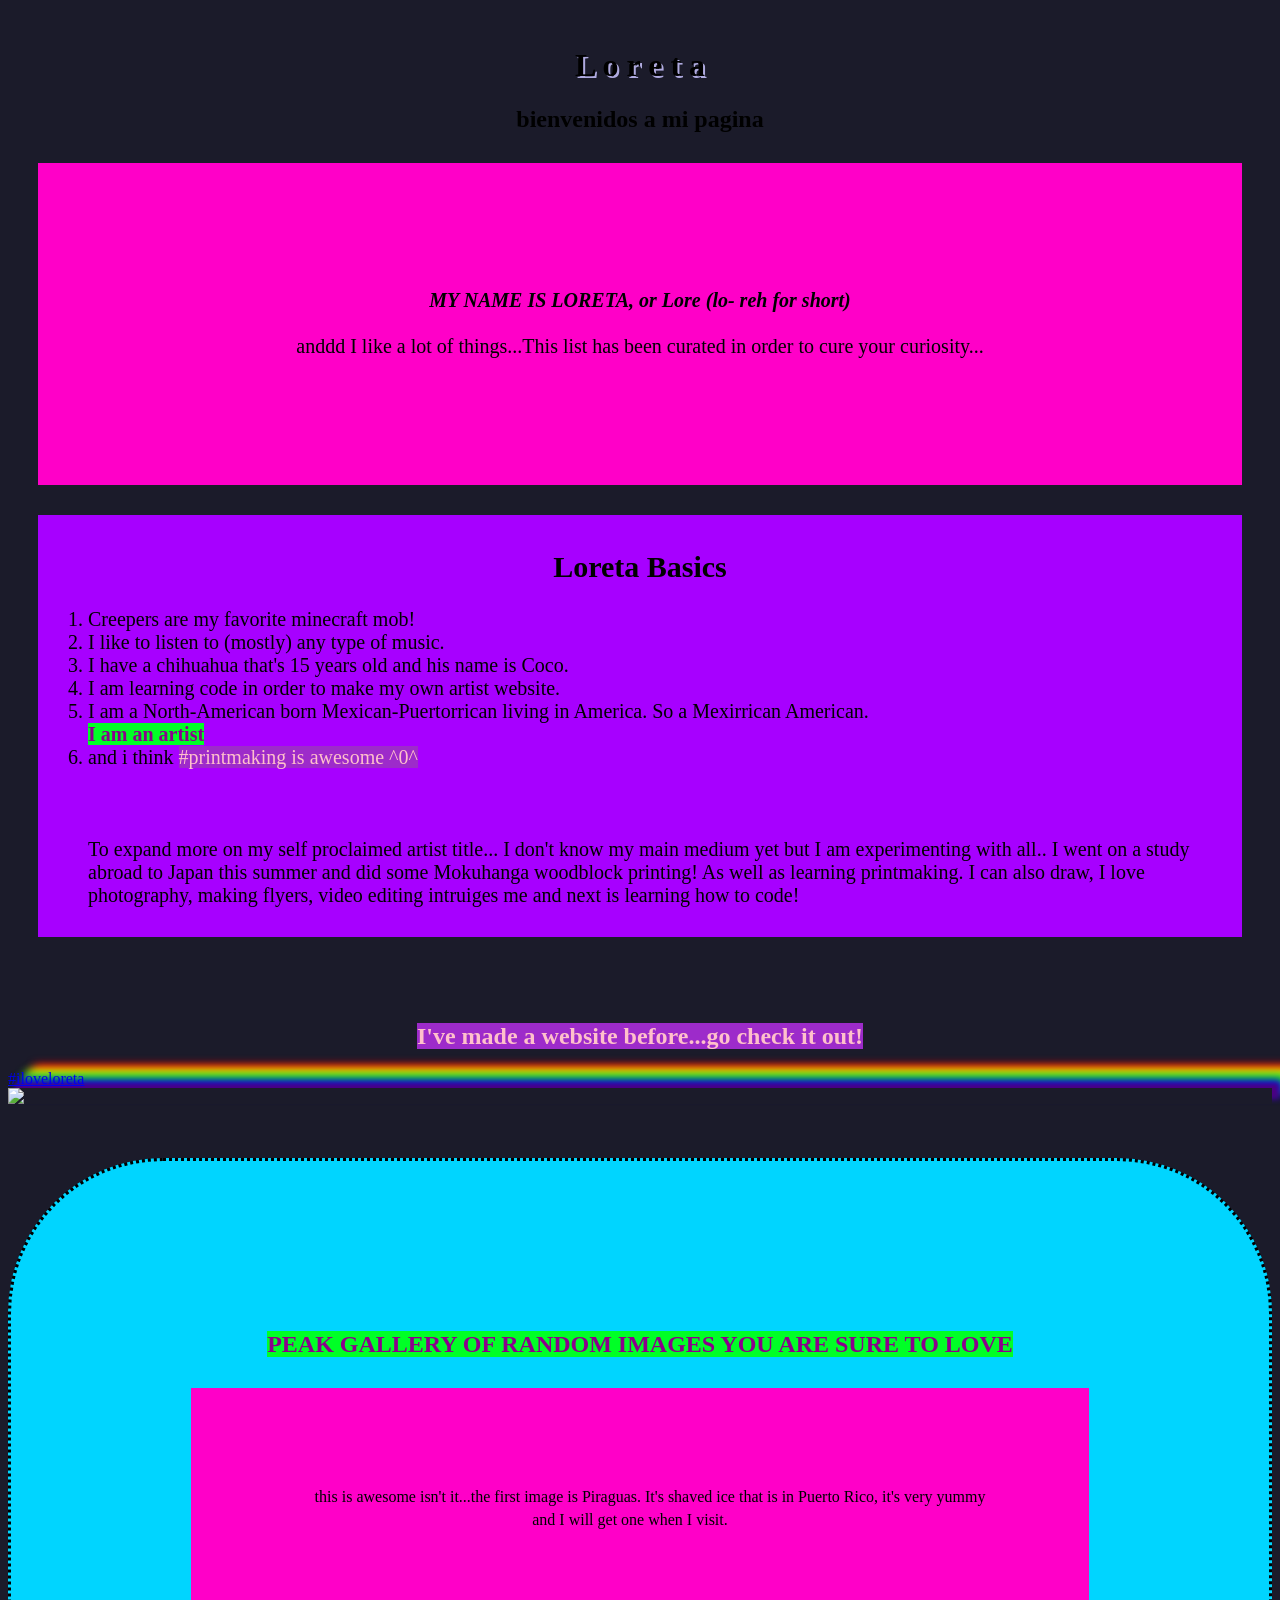
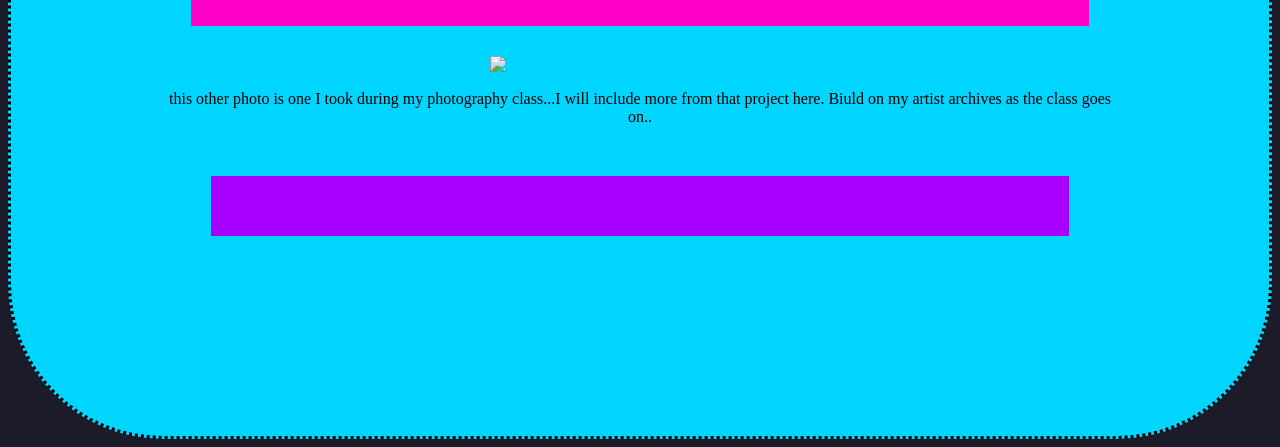
==== index.html @ 8ec843fa "more style" ====
<!DOCTYPE html>

<html>
    <head>
        <title>i love loreta 2.0 </title>
        <link href="ex01.css" rel="stylesheet" type="text/css" />
    </head>

<br>

<body id="pan-home">
    <h1 class="center"> <span class="highlight_01"> L o r e t a </span> </h1>
    <h2 class="center"> bienvenidos a mi pagina </h2> 

        <p class="center"><em><strong> MY NAME IS LORETA, or Lore (lo- reh for short) </em></strong>
    <br>
    <br>
    anddd I like a lot of things...This list has been curated in order to cure your curiosity...</p>


<div id="basics"> 
    <h2> Loreta Basics</h2> 
<ol>
<li> Creepers are my favorite minecraft mob!</li> 
<li> I like to listen to (mostly) any type of music. </li> 
<li> I have a chihuahua that's 15 years old and his name is Coco. </li> 
<li>I am learning code in order to make my own artist website.</li> 
<li> I am a North-American born Mexican-Puertorrican living in America. So a Mexirrican American. </li> 
<strong> <span class= "highlight_03"> I am an artist </strong> </span> </li> 
<li> and i think <span class="highlight_02"> #printmaking is awesome ^0^ </span></li> 
<br>
<br> 

<br>
<span> To expand more on my self proclaimed artist title... I don't know my main medium yet but I am experimenting with all.. I went on a study abroad to Japan this summer and did some Mokuhanga woodblock printing! As well as learning printmaking. I can also draw, I love photography, making flyers, video editing intruiges me and next is learning how to code!</span> <span class="highlight_01"> </span> <span class="highlight_03"> </span> 
</div>

<br>
<br>

<h2><span class="highlight_02">I've made a website before...go check it out!</span></h2>
<span class="center"> <a href=' https://iloveloreta.neocities.org/'> #iloveloreta </a> </span>


<div id="demoObject"> <span class="highlight_04"> <img src="../ART101/exercises/images/alien cat wow doesn't that look exactly like me heh.jpg" width="400"> </span> </div> </div>

<br>
<br>
<br>

<div id="div1">
    <h2><span class="highlight_03"> PEAK GALLERY OF RANDOM IMAGES YOU ARE SURE TO LOVE </span></h2>
        <div id="gallery">
              <p><span class="caption">this is awesome isn't it...the first image is Piraguas. It's shaved ice that is in Puerto Rico, it's very yummy and I will get one when I visit. </span> </p>
             <img src="../ART101/exercises/images/piraguas.jpg">
             <br>
             <p2> this other photo is one I took during my photography class...I will include more from that project here. Biuld on my artist archives as the class goes on..</p2>
            </div>
            <div id="title_box"> 
            </div>
</div>
---- ex01.css ----
html {
    background-color: #1b1b2a
}

#title_box {background-color: #a700ff; padding: 30px; margin:50px}

.center {text-align: center;}

h1 {font-weight:bolder ;
    text-align: center}

h2 {font-weight: bolder;
    text-align: center;
}

.highlight_01 {text-shadow:2px 2px 0 #afaadf;} 

.highlight_02 {color: pink; background-color:rgb(157, 43, 202)}

.highlight_03 {color:darkmagenta; background-color: rgb(0, 255, 38);}

#pan-home { position: relative; height:100wh ; background: url(../ART101/exercises/images/Stars_flash.gif)}

p {background-color: rgb(255, 0, 200);
    padding: 10%;
    margin: 30px; 
    font-size: 20px     
}

UL {color:rgb(178, 36, 178) } 


img {
    display: block;
    margin-left: auto;
    margin-right: auto;
    width: auto;
}

#example1 {
    border: 1px solid;
    padding: 1px;
    box-shadow: 1px 1px;
}

.center { text-align: center;}
A:hover {
    color:aqua; 
    background: rgb(253, 31,31);
}


#basics {background-color: #a700ff ; padding: 10px; margin:30px; font-size:20px ;}

#demoObject {
-webkit-box-shadow: 7px -5px 5px 0px #4B0082, 11px -9px 10px 0px #0000FF, 16px -14px 10px 0px #00FF00, 20px -17px 10px 0px #FFFF00, 24px -19px 10px 0px #FF7F00, 27px -23px 10px 0px #FF0000, 5px 5px 15px 5px rgba(0,0,0,0); 
box-shadow: 7px -5px 5px 0px #4B0082, 11px -9px 10px 0px #0000FF, 16px -14px 10px 0px #00FF00, 20px -17px 10px 0px #FFFF00, 24px -19px 10px 0px #FF7F00, 27px -23px 10px 0px #FF0000, 5px 5px 15px 5px rgba(0,0,0,0);
}
body#tinymce {
background: #FFFFFF
}


#gallery {
    display: block;
    flex-wrap: wrap;
    justify-content: center;
    gap: 1rem;
    align-items: flex-start;
}

#gallery > div {
    display: block;
    flex-wrap: wrap;
    justify-content: center;
    gap: 1rem;
}
.caption {background-color: transparent;
    padding: 10px;
    margin: 10px;
    font-size: 16px}

#gallery img {
    width: 300px;
    height: auto;
    margin: auto;
}

#div1 {  
  border-radius: 155px;
  border-style: dotted;
  background-color: #00d5ff;
  padding: 150px;
  width: auto;
  height: auto; 
  text-align: center;
}
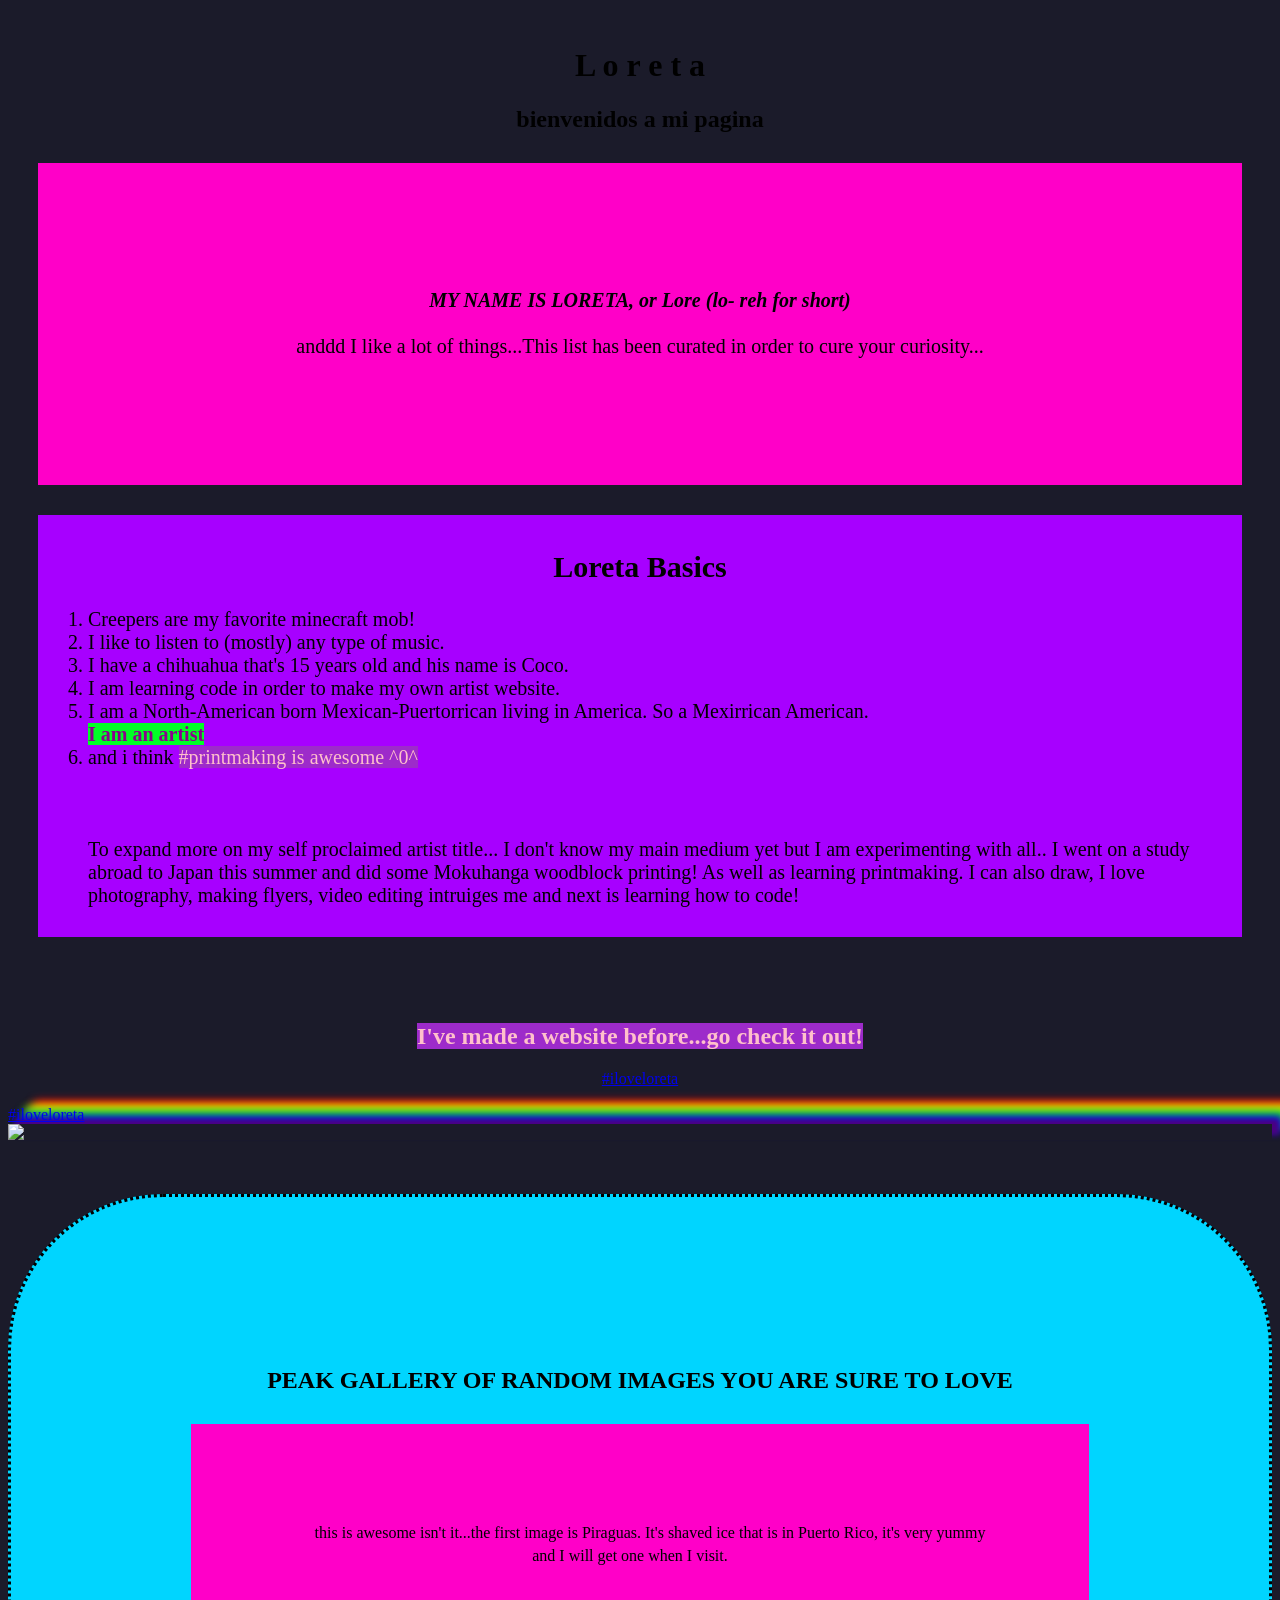
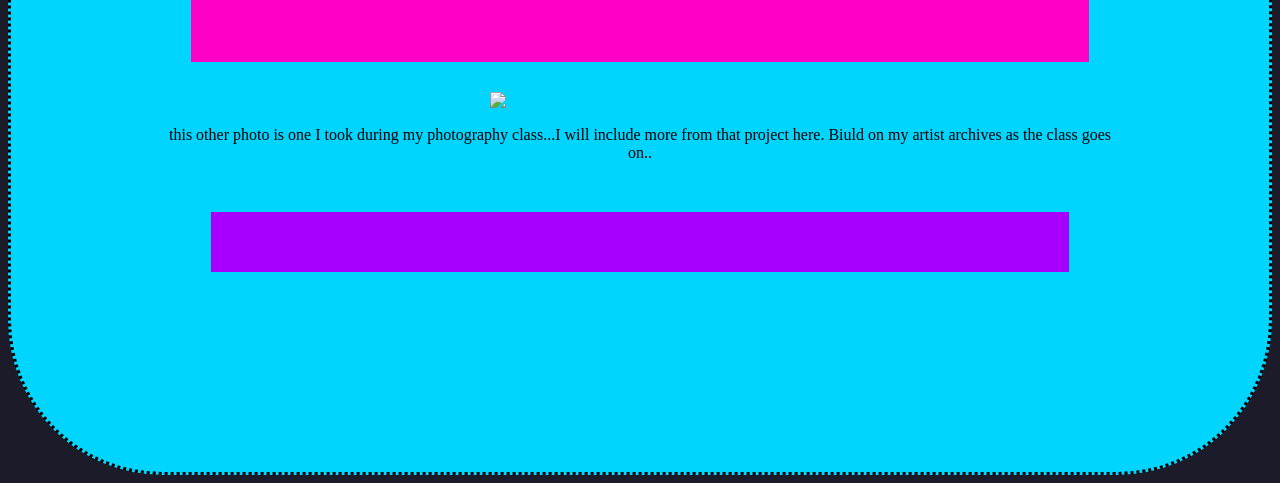
==== commit a521e27c: "more" ====
--- a/index.html
+++ b/index.html
@@ -26,8 +26,8 @@
 <li> I have a chihuahua that's 15 years old and his name is Coco. </li> 
 <li>I am learning code in order to make my own artist website.</li> 
 <li> I am a North-American born Mexican-Puertorrican living in America. So a Mexirrican American. </li> 
-<strong> <span class= "highlight_03"> I am an artist </strong> </span> </li> 
-<li> and i think <span class="highlight_02"> #printmaking is awesome ^0^ </span></li> 
+<strong> <span class= "text_purp_green"> I am an artist </strong> </span> </li> 
+<li> and i think <span class="text_pink_purp"> #printmaking is awesome ^0^ </span></li> 
 <br>
 <br> 
 
@@ -38,11 +38,12 @@
 <br>
 <br>
 
-<h2><span class="highlight_02">I've made a website before...go check it out!</span></h2>
-<span class="center"> <a href=' https://iloveloreta.neocities.org/'> #iloveloreta </a> </span>
+<h2><span class="text_pink_purp">I've made a website before...go check it out!</span></h2>
+<div class="center"> <a href="https://iloveloreta.neocities.org/"> #iloveloreta </a> </div> <br>
+<div="center"> <a href=' https://iloveloreta.neocities.org/'> #iloveloreta </a> </span>
 
 
-<div id="demoObject"> <span class="highlight_04"> <img src="../ART101/exercises/images/alien cat wow doesn't that look exactly like me heh.jpg" width="400"> </span> </div> </div>
+<div id="demoObject"> <span class="highlight_04"> <img src="../ART101/exercises/images/alien cat wow doesn't that look exactly like me heh.jpg" width="400"> </span> </div>
 
 <br>
 <br>
--- a/ex01.css
+++ b/ex01.css
@@ -13,11 +13,11 @@
     text-align: center;
 }
 
-.highlight_01 {text-shadow:2px 2px 0 #afaadf;} 
+.shadow_purple{text-shadow:2px 2px 0 #afaadf;} 
 
-.highlight_02 {color: pink; background-color:rgb(157, 43, 202)}
+.text_pink_purp {color: pink; background-color:rgb(157, 43, 202)}
 
-.highlight_03 {color:darkmagenta; background-color: rgb(0, 255, 38);}
+.text_purp_green {color:darkmagenta; background-color: rgb(0, 255, 38);}
 
 #pan-home { position: relative; height:100wh ; background: url(../ART101/exercises/images/Stars_flash.gif)}
 
@@ -27,7 +27,6 @@
     font-size: 20px     
 }
 
-UL {color:rgb(178, 36, 178) } 
 
 
 img {
@@ -43,7 +42,6 @@
     box-shadow: 1px 1px;
 }
 
-.center { text-align: center;}
 A:hover {
     color:aqua; 
     background: rgb(253, 31,31);
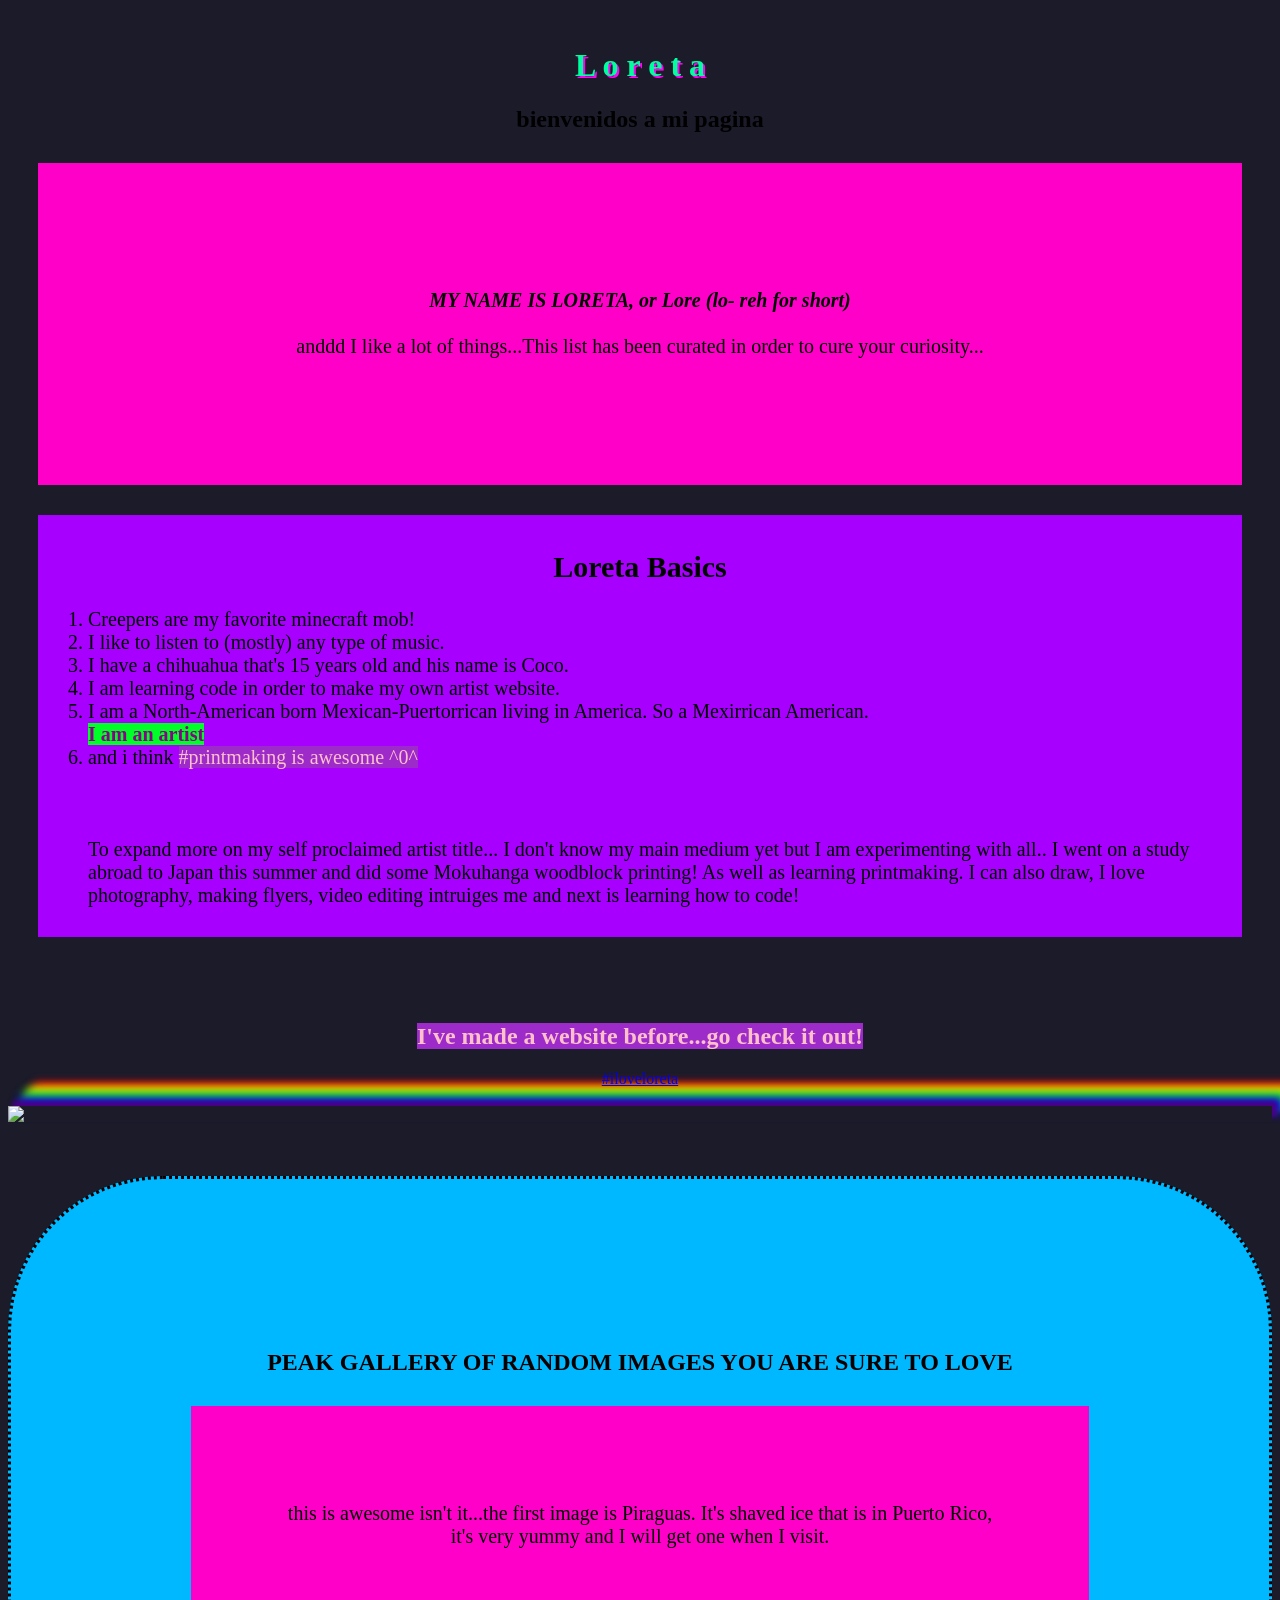
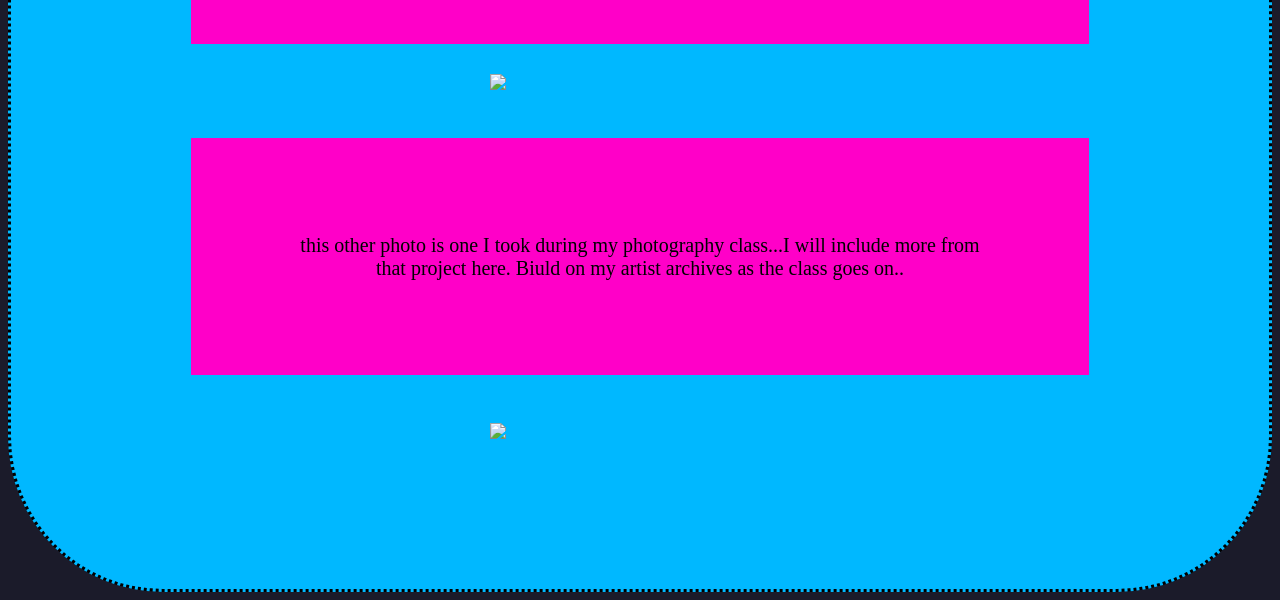
==== commit d6ab028d: "yayyy" ====
--- a/index.html
+++ b/index.html
@@ -4,12 +4,16 @@
     <head>
         <title>i love loreta 2.0 </title>
         <link href="ex01.css" rel="stylesheet" type="text/css" />
+        <link rel="preconnect" href="https://fonts.googleapis.com">
+    <link rel="preconnect" href="https://fonts.gstatic.com" crossorigin>
+    <link href="https://fonts.googleapis.com/css2?family=Henny+Penny&display=swap" rel="stylesheet">
+    <link href="ex01.css" rel="stylesheet" type="text/css" />
     </head>
 
 <br>
 
 <body id="pan-home">
-    <h1 class="center"> <span class="highlight_01"> L o r e t a </span> </h1>
+    <h1 class="center"> <span class="shadow_purple"> L o r e t a </span> </h1>
     <h2 class="center"> bienvenidos a mi pagina </h2> 
 
         <p class="center"><em><strong> MY NAME IS LORETA, or Lore (lo- reh for short) </em></strong>
@@ -38,9 +42,8 @@
 <br>
 <br>
 
-<h2><span class="text_pink_purp">I've made a website before...go check it out!</span></h2>
+<h2> <span class="text_pink_purp">I've made a website before...go check it out!</span> </span></h2>
 <div class="center"> <a href="https://iloveloreta.neocities.org/"> #iloveloreta </a> </div> <br>
-<div="center"> <a href=' https://iloveloreta.neocities.org/'> #iloveloreta </a> </span>
 
 
 <div id="demoObject"> <span class="highlight_04"> <img src="../ART101/exercises/images/alien cat wow doesn't that look exactly like me heh.jpg" width="400"> </span> </div>
@@ -52,14 +55,13 @@
 <div id="div1">
     <h2><span class="highlight_03"> PEAK GALLERY OF RANDOM IMAGES YOU ARE SURE TO LOVE </span></h2>
         <div id="gallery">
-              <p><span class="caption">this is awesome isn't it...the first image is Piraguas. It's shaved ice that is in Puerto Rico, it's very yummy and I will get one when I visit. </span> </p>
+              <p>this is awesome isn't it...the first image is Piraguas. It's shaved ice that is in Puerto Rico, it's very yummy and I will get one when I visit. </p>
              <img src="../ART101/exercises/images/piraguas.jpg">
              <br>
-             <p2> this other photo is one I took during my photography class...I will include more from that project here. Biuld on my artist archives as the class goes on..</p2>
-            </div>
-            <div id="title_box"> 
-            </div>
-</div>      
+             <p> this other photo is one I took during my photography class...I will include more from that project here. Biuld on my artist archives as the class goes on..</p>
+                <br>
+                <img src="../ART101/exercises/images/sexyamamas1.jpg">
+            </div>       
 
 
     
--- a/ex01.css
+++ b/ex01.css
@@ -2,18 +2,25 @@
     background-color: #1b1b2a
 }
 
+@import url('https://fonts.googleapis.com/css2?family=Henny+Penny&display=swap');
+
+.action {
+    font-family: "Henny Penny", system-ui;
+    font-size: 20px;
+}
 #title_box {background-color: #a700ff; padding: 30px; margin:50px}
 
 .center {text-align: center;}
 
 h1 {font-weight:bolder ;
-    text-align: center}
+    text-align: center; 
+    color: #00ff9f;}
 
 h2 {font-weight: bolder;
     text-align: center;
 }
 
-.shadow_purple{text-shadow:2px 2px 0 #afaadf;} 
+.shadow_purple{text-shadow:2px 2px 0 #ff00f2;} 
 
 .text_pink_purp {color: pink; background-color:rgb(157, 43, 202)}
 
@@ -51,8 +58,8 @@
 #basics {background-color: #a700ff ; padding: 10px; margin:30px; font-size:20px ;}
 
 #demoObject {
--webkit-box-shadow: 7px -5px 5px 0px #4B0082, 11px -9px 10px 0px #0000FF, 16px -14px 10px 0px #00FF00, 20px -17px 10px 0px #FFFF00, 24px -19px 10px 0px #FF7F00, 27px -23px 10px 0px #FF0000, 5px 5px 15px 5px rgba(0,0,0,0); 
-box-shadow: 7px -5px 5px 0px #4B0082, 11px -9px 10px 0px #0000FF, 16px -14px 10px 0px #00FF00, 20px -17px 10px 0px #FFFF00, 24px -19px 10px 0px #FF7F00, 27px -23px 10px 0px #FF0000, 5px 5px 15px 5px rgba(0,0,0,0);
+-webkit-box-shadow: 5px -5px 5px 0px #4B0082, 11px -9px 10px 0px #0000FF, 16px -14px 10px 0px #00FF00, 20px -17px 10px 0px #FFFF00, 24px -19px 10px 0px #FF7F00, 27px -23px 10px 0px #FF0000, 5px 5px 15px 5px rgba(0,0,0,0); 
+box-shadow: 5px -5px 5px 0px #4B0082, 11px -9px 10px 0px #0000FF, 16px -14px 10px 0px #00FF00, 20px -17px 10px 0px #FFFF00, 24px -19px 10px 0px #FF7F00, 27px -23px 10px 0px #FF0000, 5px 5px 15px 5px rgba(0,0,0,0);
 }
 body#tinymce {
 background: #FFFFFF
@@ -87,7 +94,7 @@
 #div1 {  
   border-radius: 155px;
   border-style: dotted;
-  background-color: #00d5ff;
+  background-color: #00b8ff;
   padding: 150px;
   width: auto;
   height: auto; 
--- a/ex01.css
+++ b/ex01.css
@@ -2,18 +2,25 @@
     background-color: #1b1b2a
 }
 
+@import url('https://fonts.googleapis.com/css2?family=Henny+Penny&display=swap');
+
+.action {
+    font-family: "Henny Penny", system-ui;
+    font-size: 20px;
+}
 #title_box {background-color: #a700ff; padding: 30px; margin:50px}
 
 .center {text-align: center;}
 
 h1 {font-weight:bolder ;
-    text-align: center}
+    text-align: center; 
+    color: #00ff9f;}
 
 h2 {font-weight: bolder;
     text-align: center;
 }
 
-.shadow_purple{text-shadow:2px 2px 0 #afaadf;} 
+.shadow_purple{text-shadow:2px 2px 0 #ff00f2;} 
 
 .text_pink_purp {color: pink; background-color:rgb(157, 43, 202)}
 
@@ -51,8 +58,8 @@
 #basics {background-color: #a700ff ; padding: 10px; margin:30px; font-size:20px ;}
 
 #demoObject {
--webkit-box-shadow: 7px -5px 5px 0px #4B0082, 11px -9px 10px 0px #0000FF, 16px -14px 10px 0px #00FF00, 20px -17px 10px 0px #FFFF00, 24px -19px 10px 0px #FF7F00, 27px -23px 10px 0px #FF0000, 5px 5px 15px 5px rgba(0,0,0,0); 
-box-shadow: 7px -5px 5px 0px #4B0082, 11px -9px 10px 0px #0000FF, 16px -14px 10px 0px #00FF00, 20px -17px 10px 0px #FFFF00, 24px -19px 10px 0px #FF7F00, 27px -23px 10px 0px #FF0000, 5px 5px 15px 5px rgba(0,0,0,0);
+-webkit-box-shadow: 5px -5px 5px 0px #4B0082, 11px -9px 10px 0px #0000FF, 16px -14px 10px 0px #00FF00, 20px -17px 10px 0px #FFFF00, 24px -19px 10px 0px #FF7F00, 27px -23px 10px 0px #FF0000, 5px 5px 15px 5px rgba(0,0,0,0); 
+box-shadow: 5px -5px 5px 0px #4B0082, 11px -9px 10px 0px #0000FF, 16px -14px 10px 0px #00FF00, 20px -17px 10px 0px #FFFF00, 24px -19px 10px 0px #FF7F00, 27px -23px 10px 0px #FF0000, 5px 5px 15px 5px rgba(0,0,0,0);
 }
 body#tinymce {
 background: #FFFFFF
@@ -87,7 +94,7 @@
 #div1 {  
   border-radius: 155px;
   border-style: dotted;
-  background-color: #00d5ff;
+  background-color: #00b8ff;
   padding: 150px;
   width: auto;
   height: auto; 
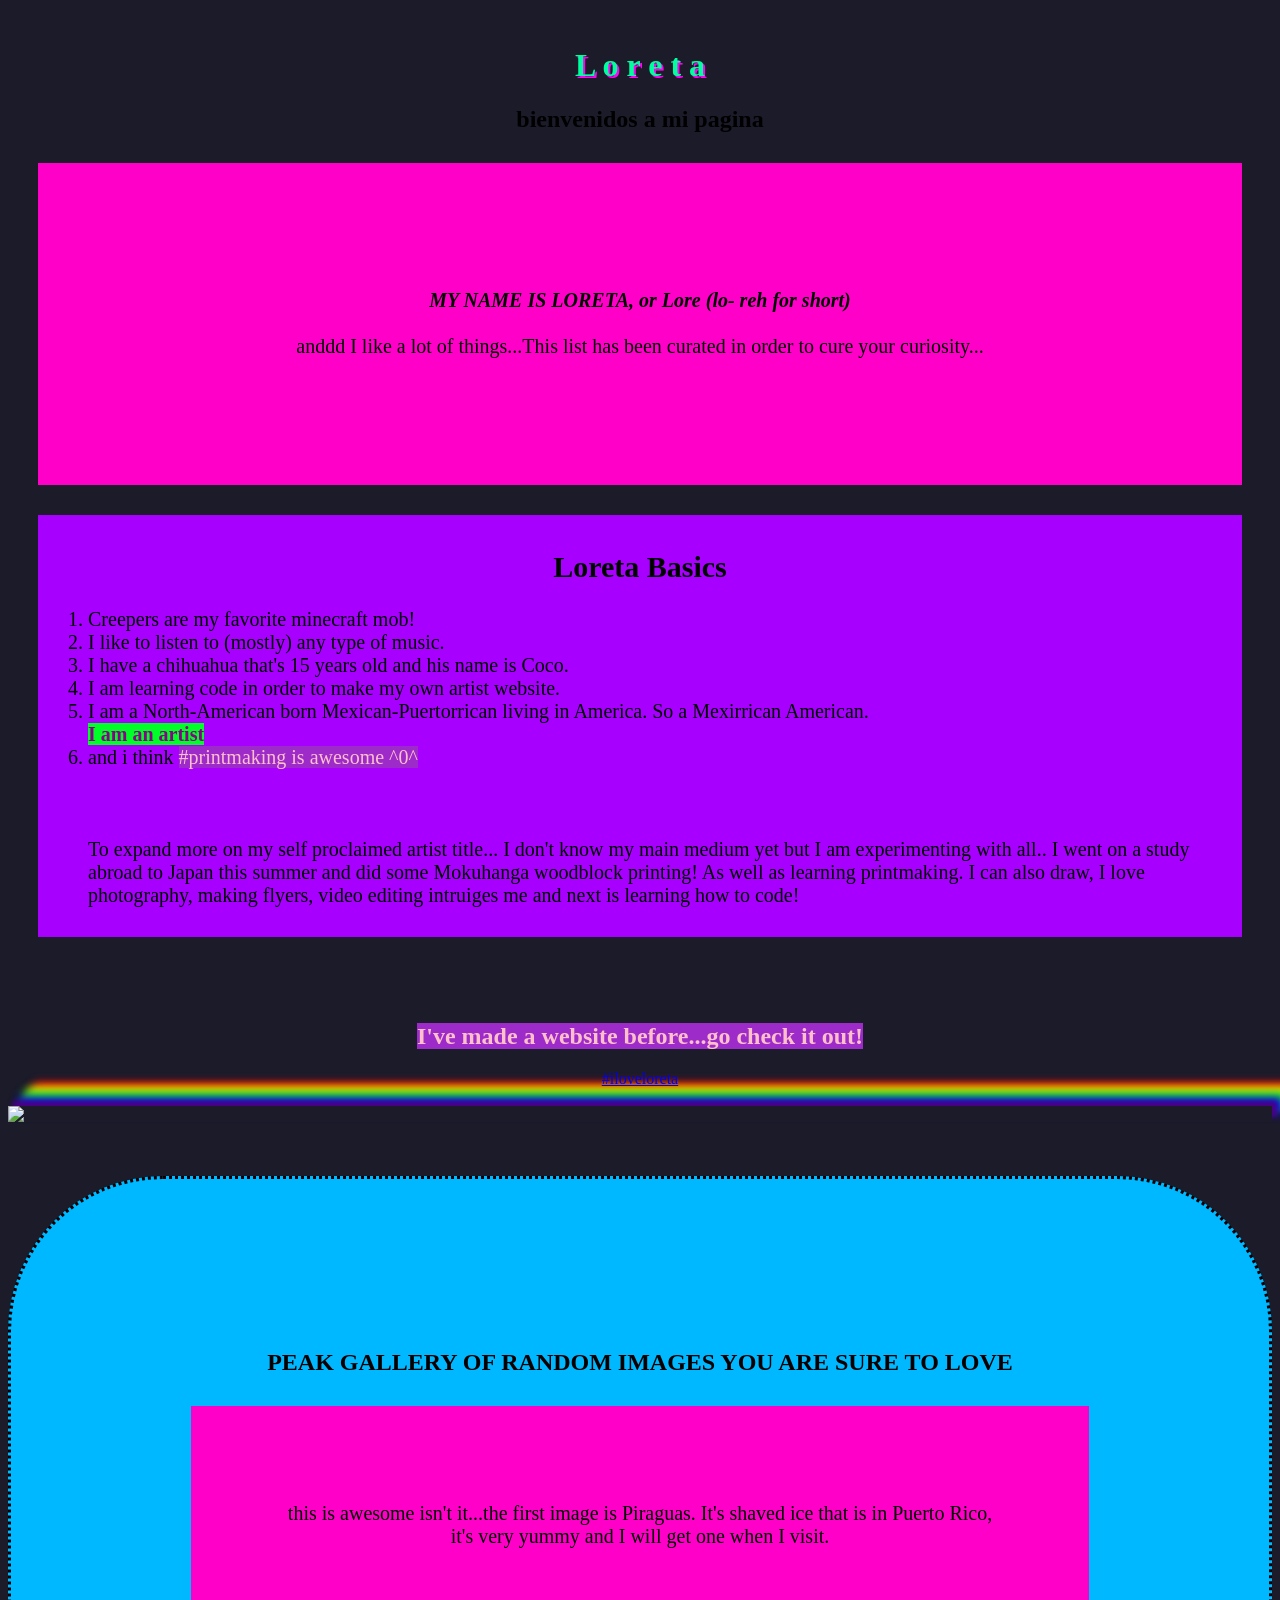
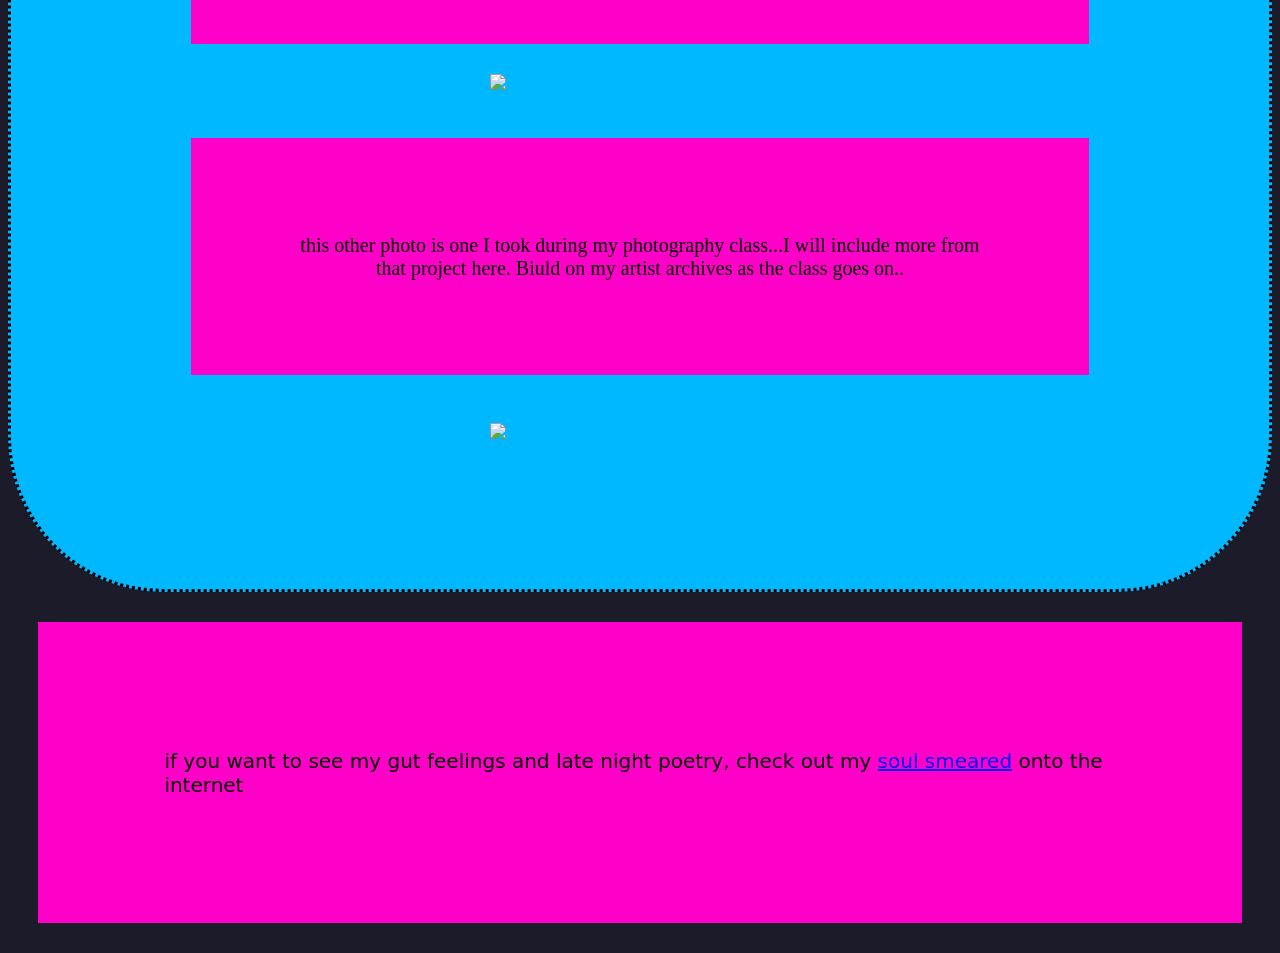
==== commit e217c0c0: "a lottt of stuff" ====
--- a/index.html
+++ b/index.html
@@ -62,6 +62,16 @@
                 <br>
                 <img src="../ART101/exercises/images/sexyamamas1.jpg">
             </div>       
+        </div>
+    </div>
+</div>
 
+<div class="action"> 
+    <p> if you want to see my gut feelings and late night poetry, check out my 
+        <a href="environment/env01.html">soul smeared</a>
+         onto the internet
+        
+    </p>
+</div>
 
     
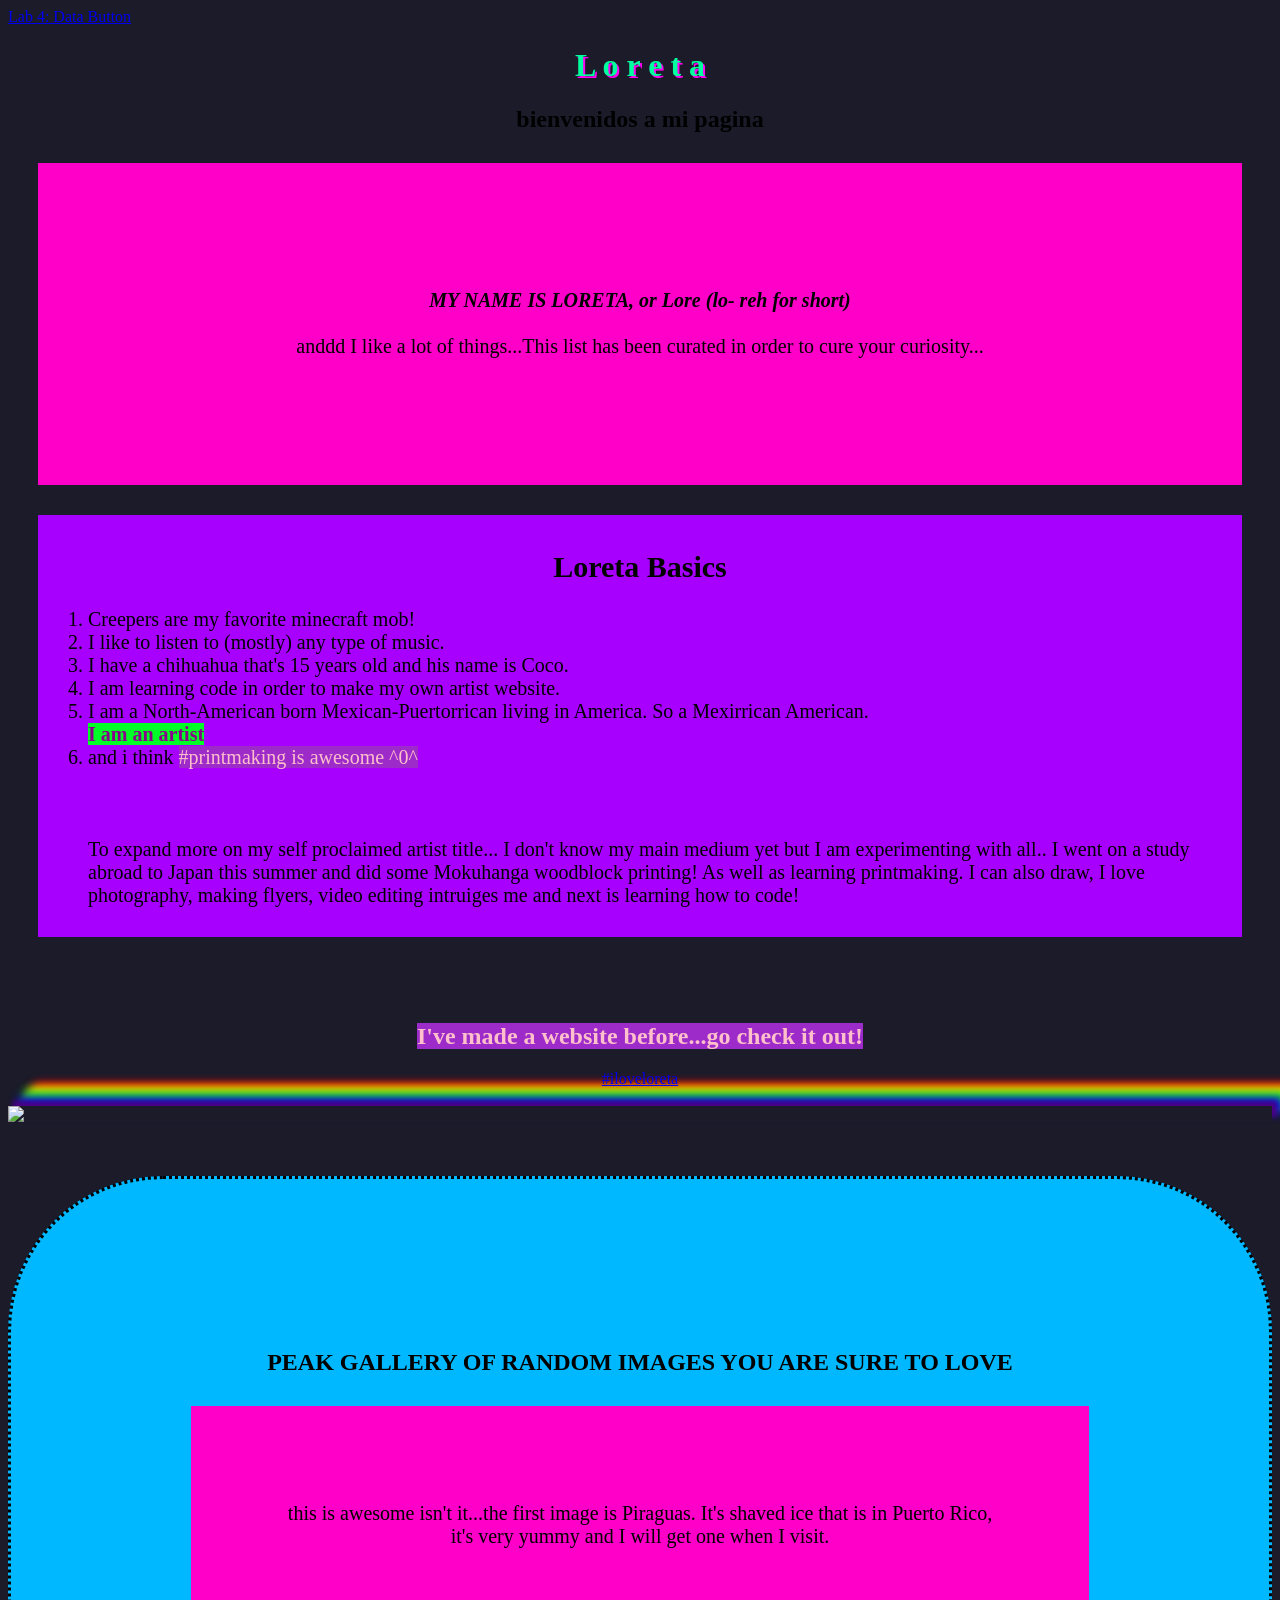
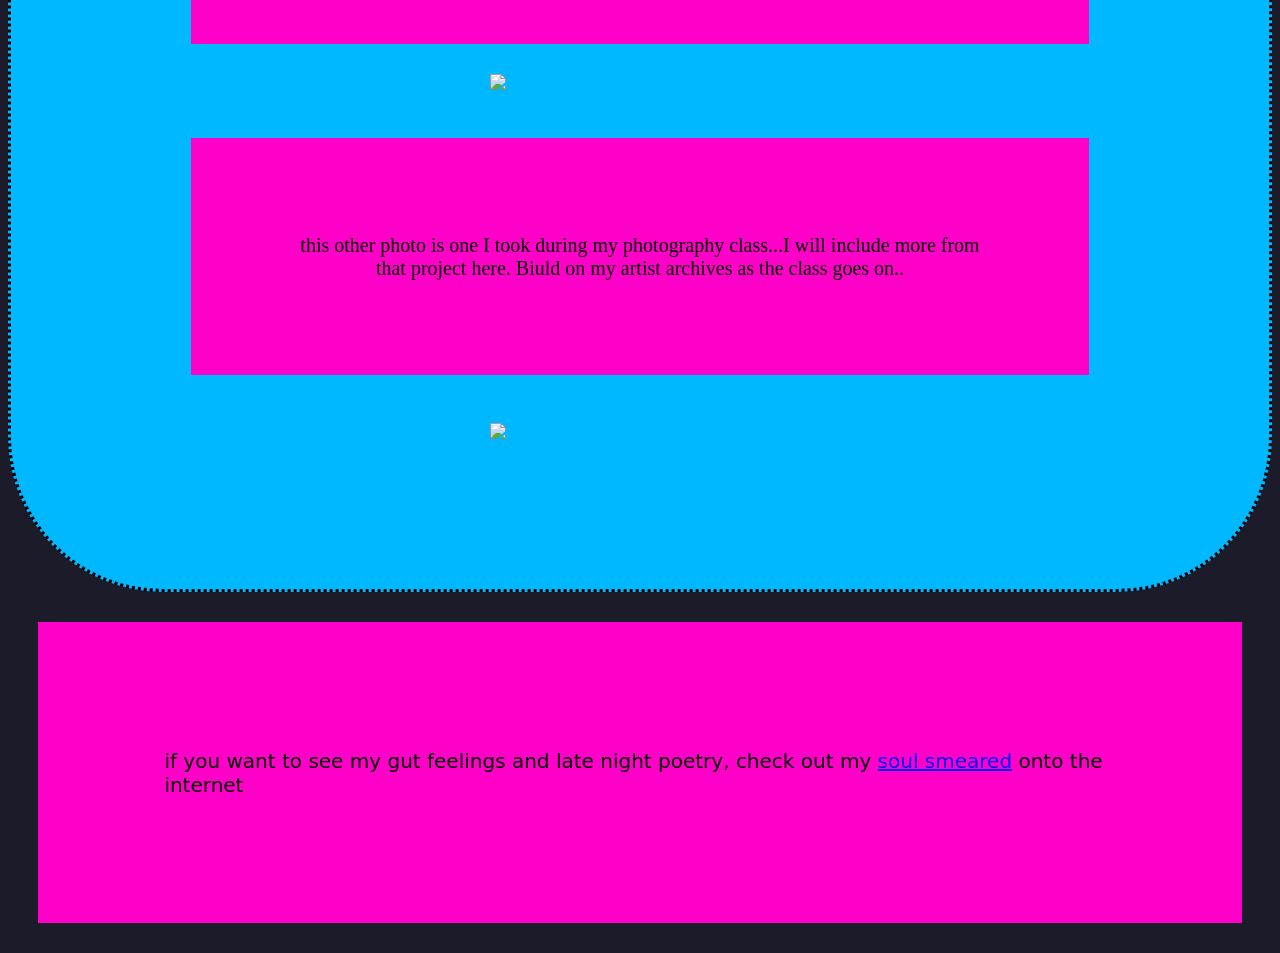
==== commit 7d3ecb2e: "new things.. like javascript..." ====
--- a/index.html
+++ b/index.html
@@ -8,6 +8,7 @@
     <link rel="preconnect" href="https://fonts.gstatic.com" crossorigin>
     <link href="https://fonts.googleapis.com/css2?family=Henny+Penny&display=swap" rel="stylesheet">
     <link href="ex01.css" rel="stylesheet" type="text/css" />
+    <a href="lab04.html">Lab 4: Data Button</a>
     </head>
 
 <br>
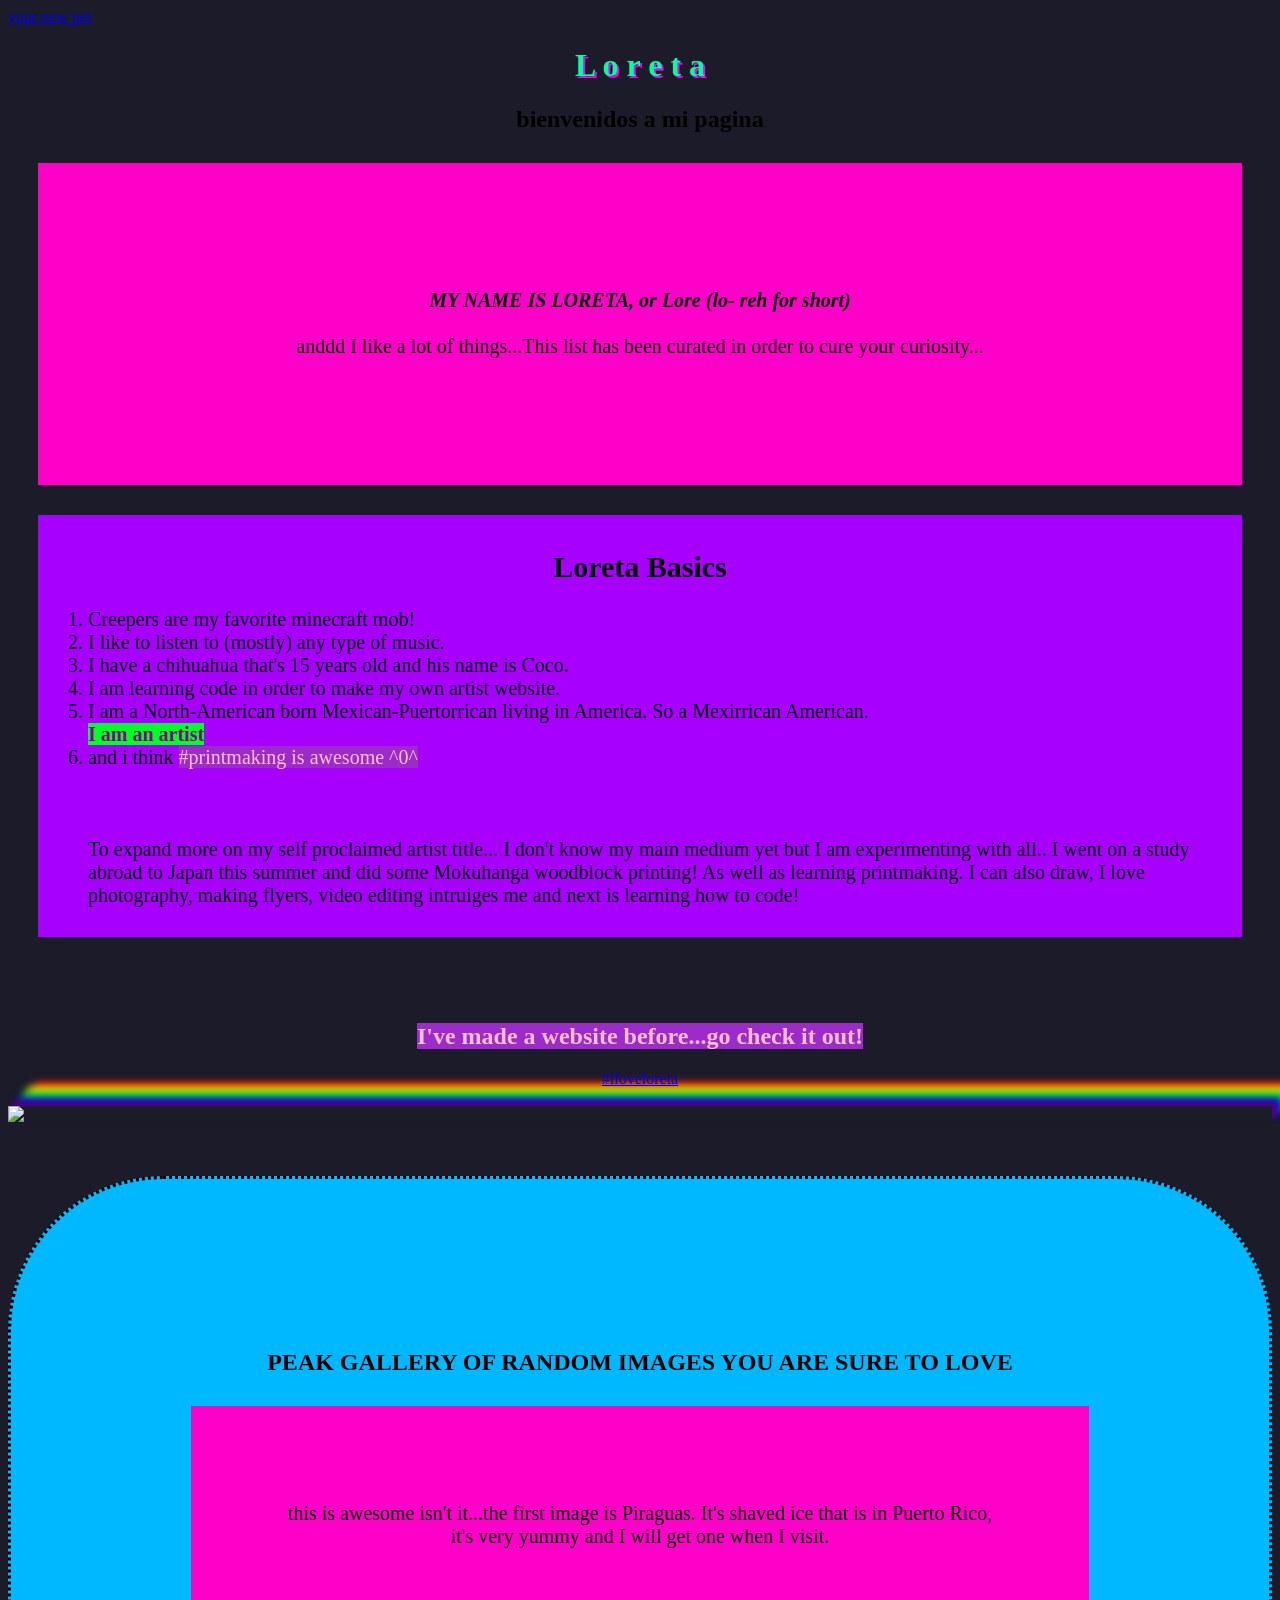
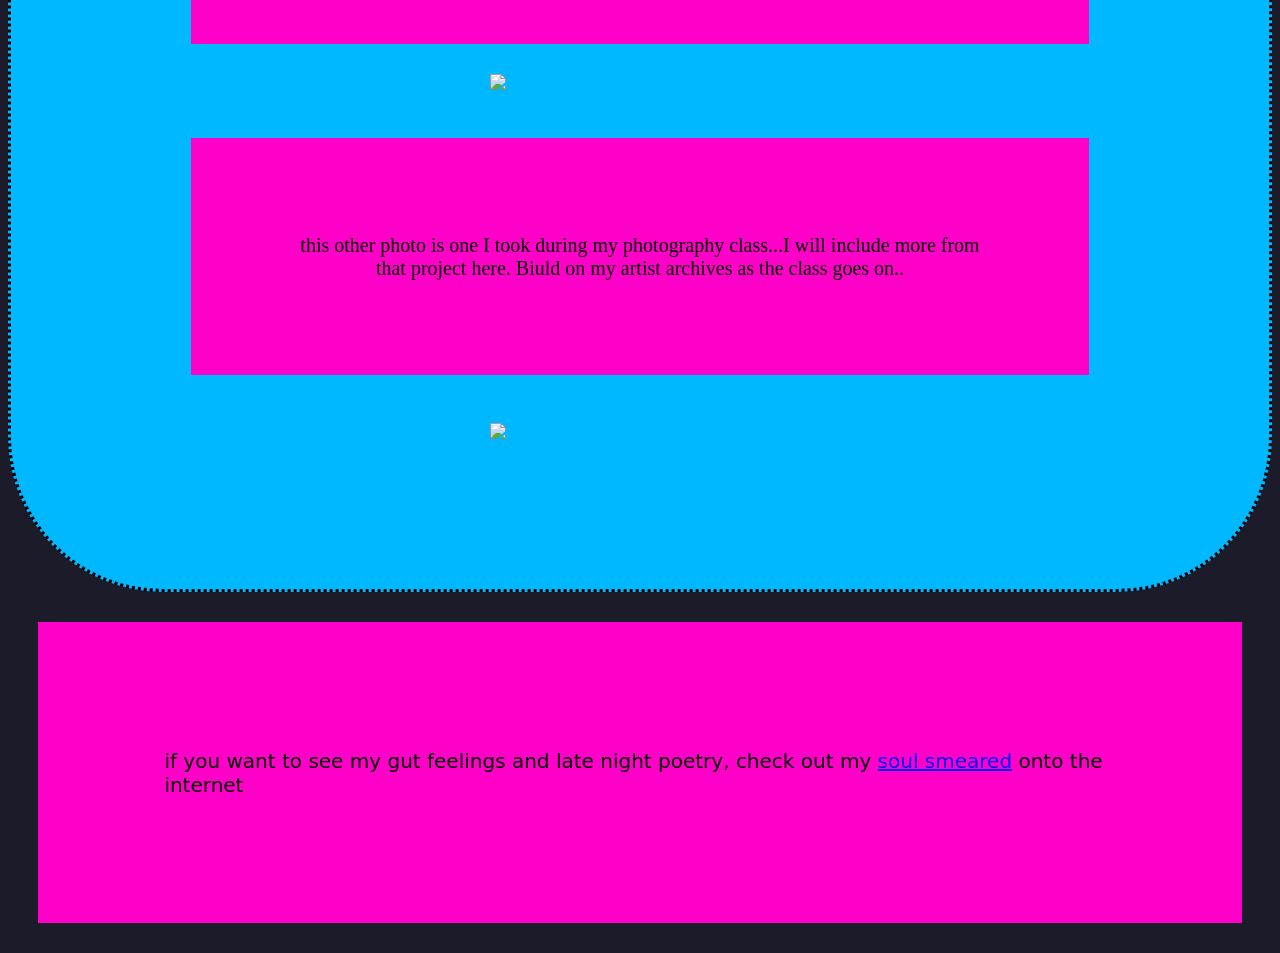
==== commit 1afb8cd4: "more" ====
--- a/index.html
+++ b/index.html
@@ -8,7 +8,7 @@
     <link rel="preconnect" href="https://fonts.gstatic.com" crossorigin>
     <link href="https://fonts.googleapis.com/css2?family=Henny+Penny&display=swap" rel="stylesheet">
     <link href="ex01.css" rel="stylesheet" type="text/css" />
-    <a href="lab04.html">Lab 4: Data Button</a>
+    <a href="lab04.html">your new pet</a>
     </head>
 
 <br>
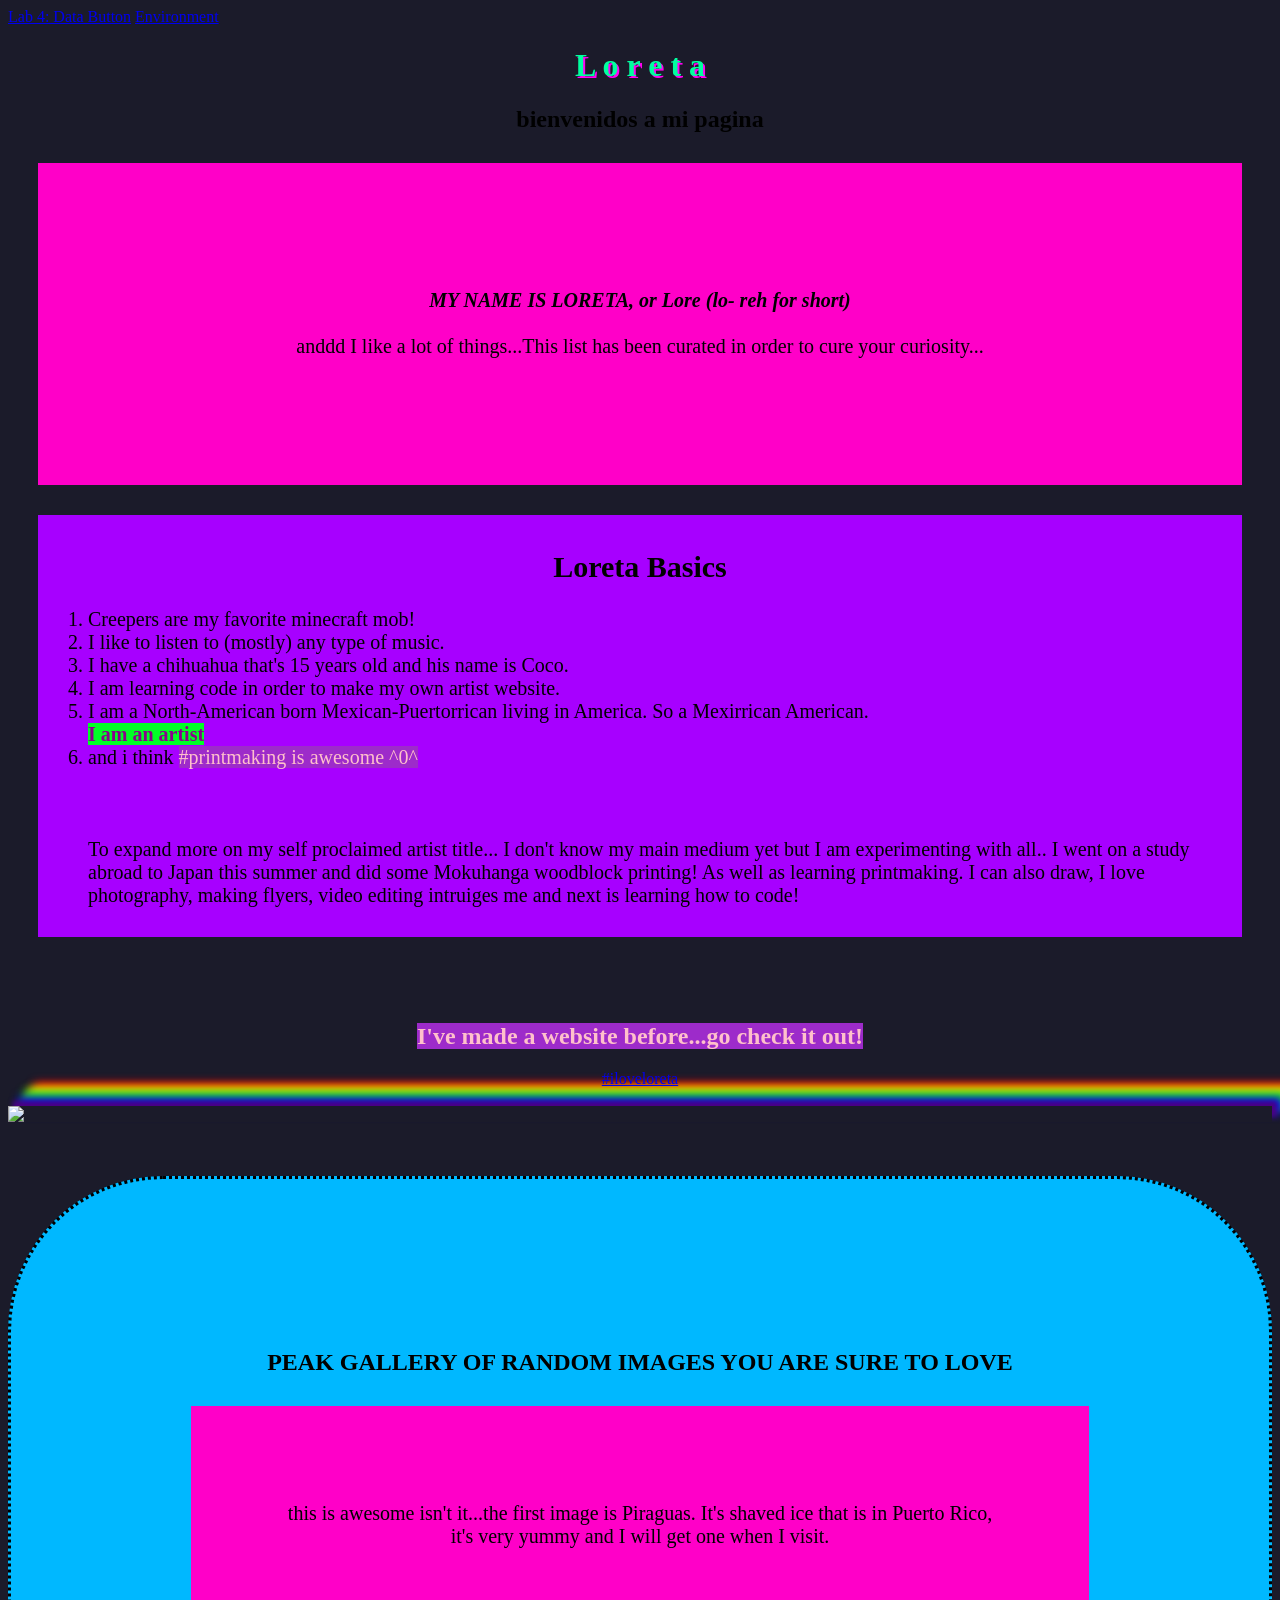
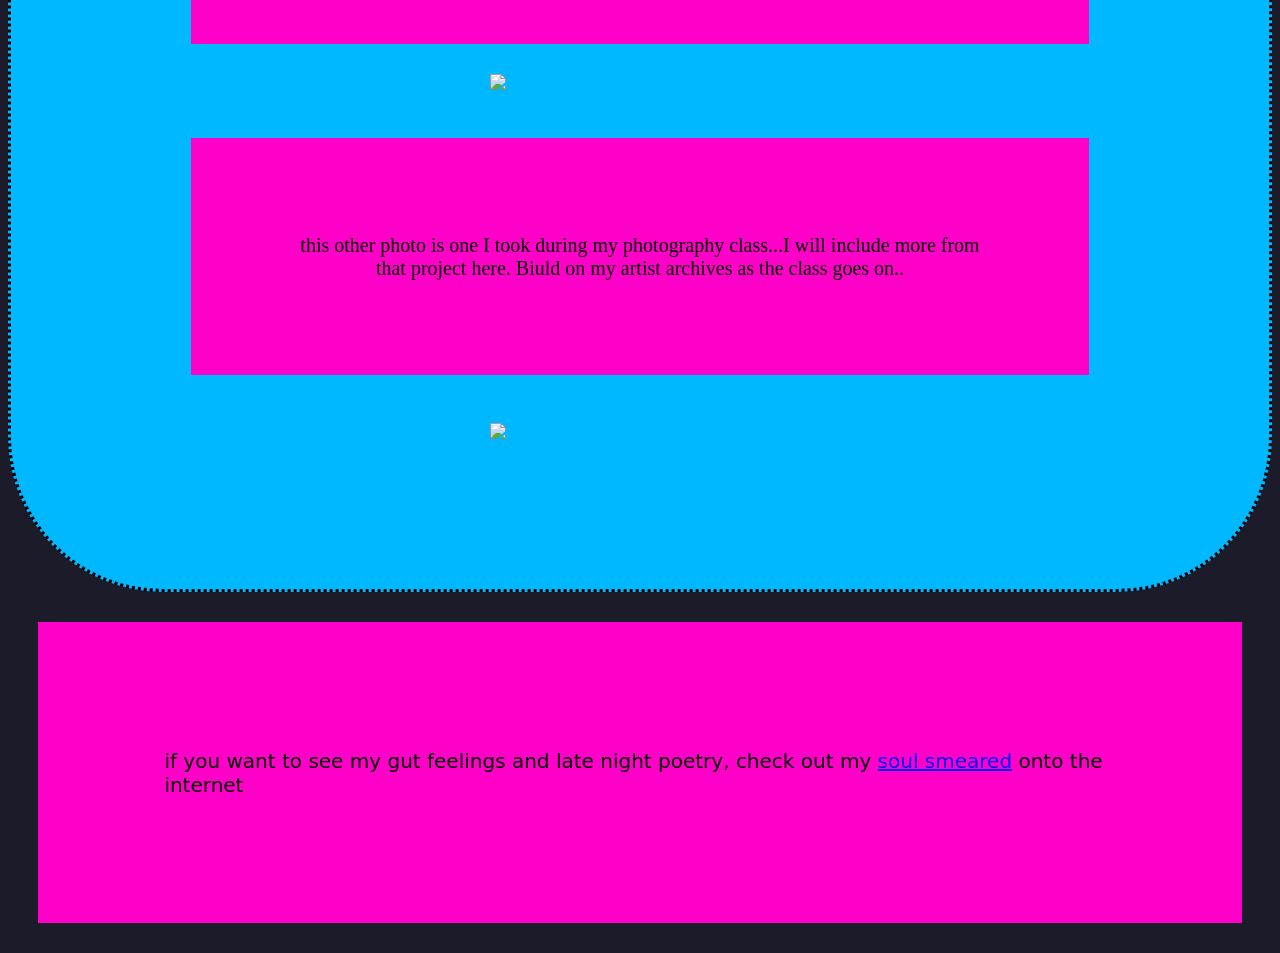
==== commit e8a95992: "conclusive" ====
--- a/index.html
+++ b/index.html
@@ -8,7 +8,9 @@
     <link rel="preconnect" href="https://fonts.gstatic.com" crossorigin>
     <link href="https://fonts.googleapis.com/css2?family=Henny+Penny&display=swap" rel="stylesheet">
     <link href="ex01.css" rel="stylesheet" type="text/css" />
-    <a href="lab04.html">your new pet</a>
+<a href="exercises/lab04.html">Lab 4: Data Button</a>
+<a href="environment/env01.html">Environment</a>
+
     </head>
 
 <br>
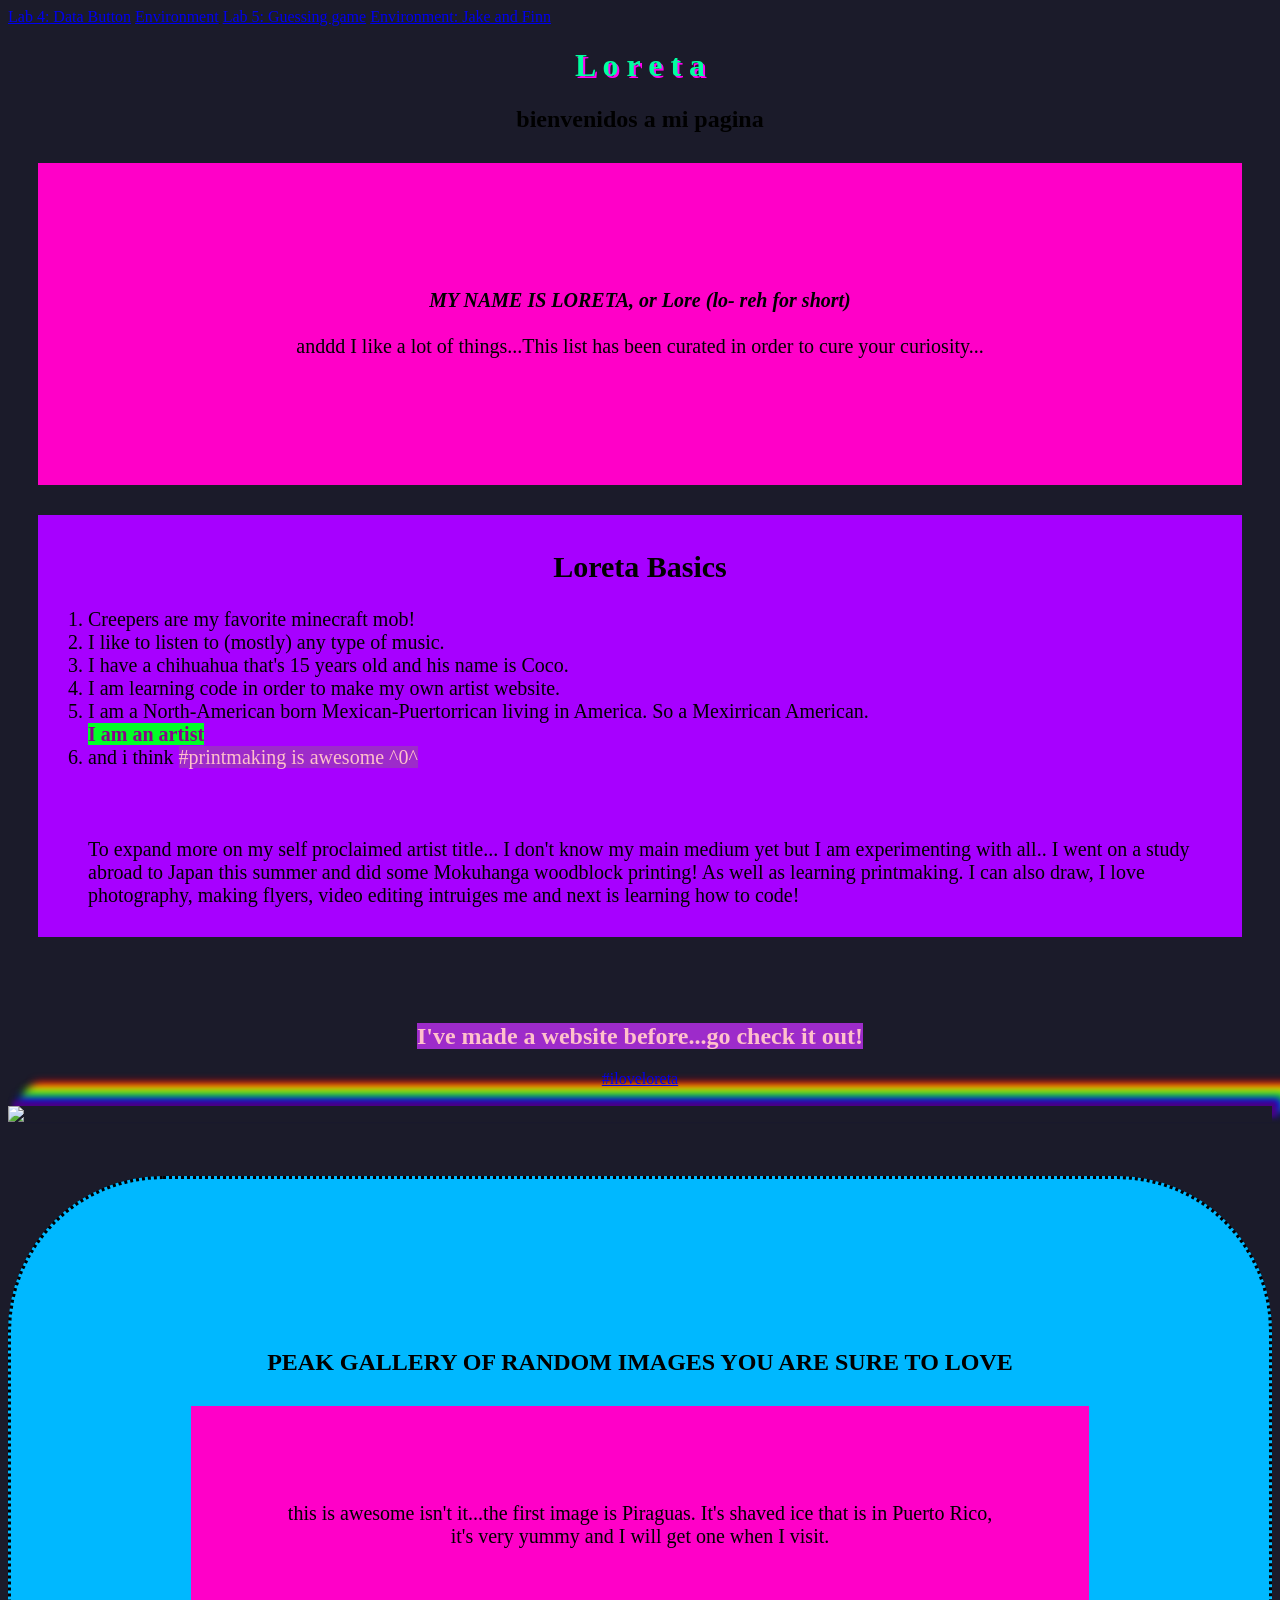
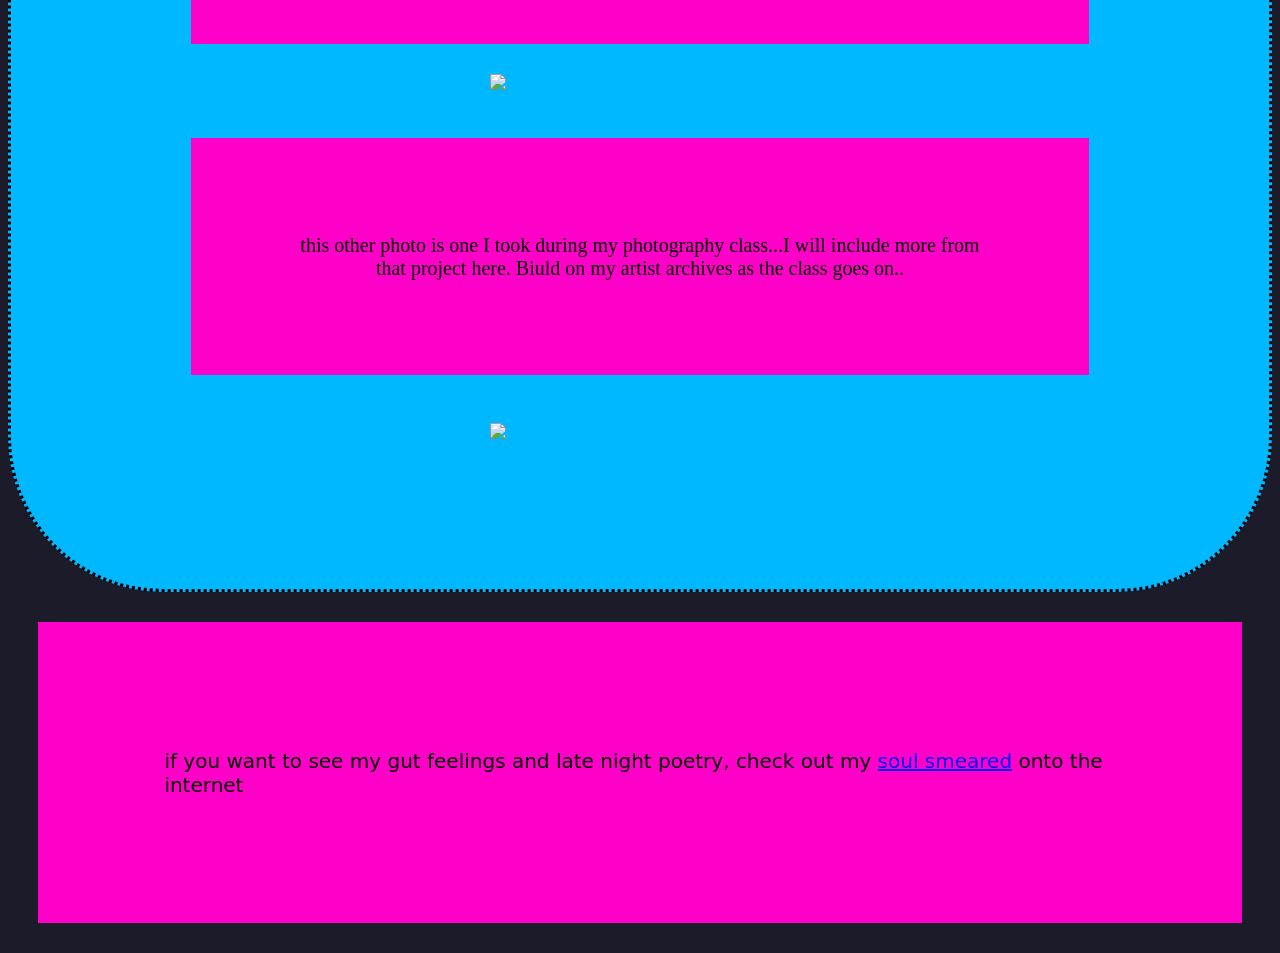
==== commit ea5085e4: "mroe more" ====
--- a/index.html
+++ b/index.html
@@ -10,7 +10,8 @@
     <link href="ex01.css" rel="stylesheet" type="text/css" />
 <a href="exercises/lab04.html">Lab 4: Data Button</a>
 <a href="environment/env01.html">Environment</a>
-
+<a href="exercises/lab05.html">Lab 5: Guessing game</a>
+<a href="exercises/talking.html">Environment: Jake and Finn</a>
     </head>
 
 <br>
